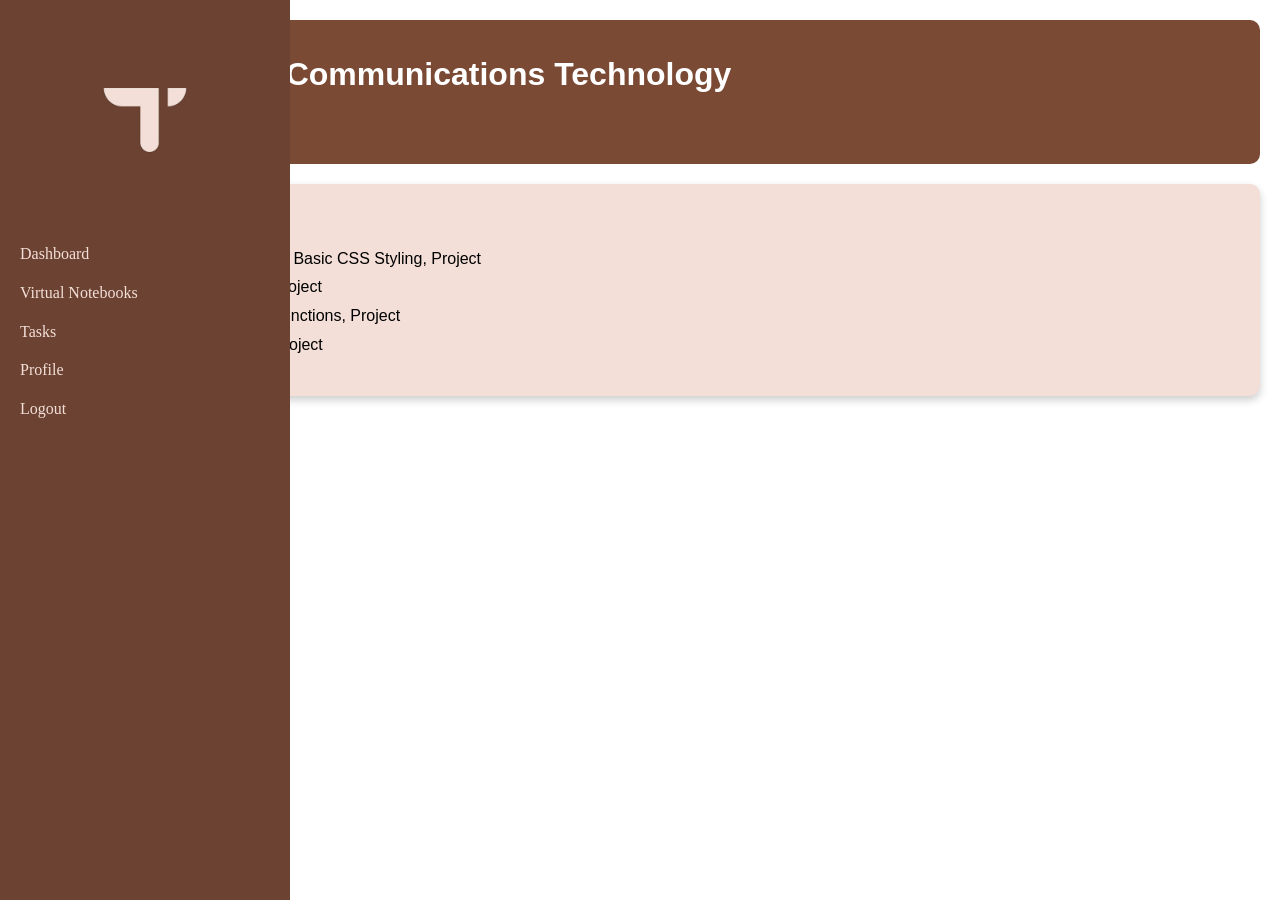
==== dashboard.html @ f498f0f8 "Update dashboard.html" ====
<!DOCTYPE html>
<html lang="en">
<head>
<meta charset="UTF-8">
<meta name="viewport" content="width=device-width, initial-scale=1.0">
<title>Dashboard</title>

<style>
    .dashboard{
    background-color: rgb(108, 67, 50);
    left: 0;
    top: 0;
    height: 100vh;
    width: 250px;
    padding: 20px;
    position: fixed;
}

.nav-link{
    color: rgb(243, 223, 216);
    font-family: 'Times New Roman';
    display: block;
    margin: 10px 0;
    text-decoration: none;
}
.nav-link:hover{
    background-color: rgba(255,255,255,0.1);
    border-radius: 5px;
    padding-left: 5px;
}

ul{
    list-style: none;
    padding: 0;
}

body {
    margin: 0;
    font-family: Arial, sans-serif;
    background-color: #ffffff; 
}

.main {
    padding: 20px;
}

.header {
    background-color: #7a4a34;
    color: white;
    padding: 15px;
    border-radius: 10px;
    margin-bottom: 20px;
}

.card {
    background-color: rgb(243, 223, 216);
    padding: 20px;
    border-radius: 10px;
    box-shadow: 0 4px 8px rgba(0,0,0,0.2);
}

.card h3 {
    margin-top: 0;
    color: #5a3829;
}

ul {
    line-height: 1.8;
}



</style>
</head>

<body>

    <nav class="dashboard">

    <center>
        <img src="TLOGO.jpg" height="200px">
    </center>

    <ul>
        <li><a class="nav-link" href="dashboard.html">Dashboard</a></li>
        <li><a class="nav-link" href="notebooks.html">Virtual Notebooks</a></li>
        <li><a class="nav-link" href="tasks.html">Tasks</a></li>
        <li><a class="nav-link" href="profile.html">Profile</a></li>
        <li><a class="nav-link" href="index.html">Logout</a></li>
    </ul>

</nav>


<div class="main">
    
    <div class="header">
        <h1>Information and Communications Technology</h1>
        <p>The Curriculum</p>
    </div>

    <div class="card">
        <h3>Quarter Work Plan</h3>
        <ul>
            <li><strong>1st Quarter:</strong> Introduction to HTML, Basic CSS Styling, Project</li>
            <li><strong>2nd Quarter:</strong> Bootstrap, Forms, Project</li>
            <li><strong>3rd Quarter:</strong> JavaScript Basics, Functions, Project</li>
            <li><strong>4th Quarter:</strong> Conditions, Loops, Project</li>
        </ul>
    </div>
</div>


</body>
</html>
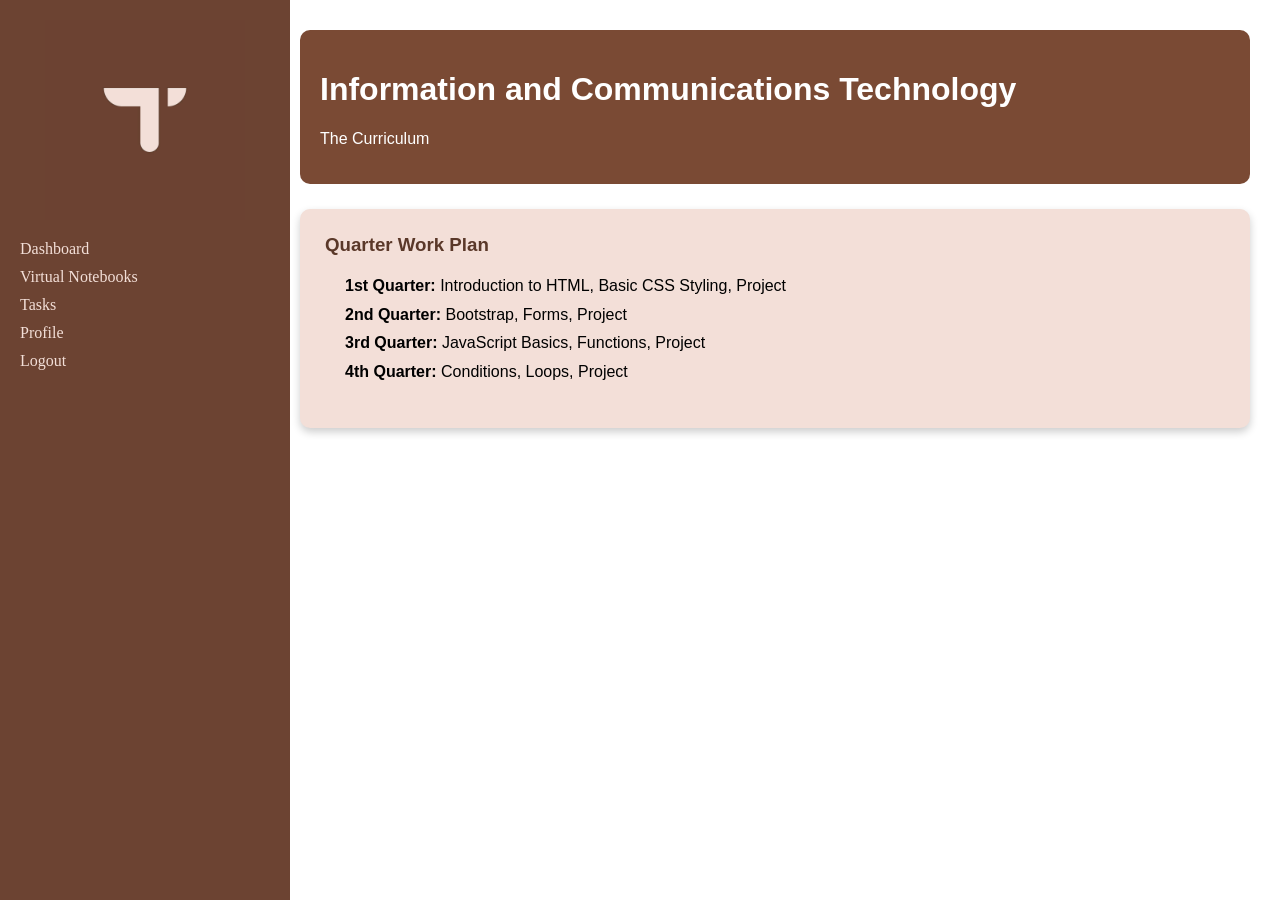
==== commit c33152af: "Update dashboard.html" ====
--- a/dashboard.html
+++ b/dashboard.html
@@ -6,7 +6,7 @@
 <title>Dashboard</title>
 
 <style>
-    .dashboard{
+.dashboard{
     background-color: rgb(108, 67, 50);
     left: 0;
     top: 0;
@@ -26,7 +26,7 @@
 .nav-link:hover{
     background-color: rgba(255,255,255,0.1);
     border-radius: 5px;
-    padding-left: 5px;
+    padding-left: 8px; /* smoother spacing */
 }
 
 ul{
@@ -34,42 +34,43 @@
     padding: 0;
 }
 
-body {
+body{
     margin: 0;
     font-family: Arial, sans-serif;
     background-color: #ffffff; 
 }
 
-.main {
-    padding: 20px;
+
+.main{
+    margin-left: 270px; /* pushes content beside sidebar */
+    padding: 30px;
 }
 
-.header {
+.header{
     background-color: #7a4a34;
     color: white;
-    padding: 15px;
+    padding: 20px;
     border-radius: 10px;
-    margin-bottom: 20px;
+    margin-bottom: 25px;
 }
 
-.card {
+.card{
     background-color: rgb(243, 223, 216);
-    padding: 20px;
+    padding: 25px;
     border-radius: 10px;
     box-shadow: 0 4px 8px rgba(0,0,0,0.2);
 }
 
-.card h3 {
+.card h3{
     margin-top: 0;
+    margin-bottom: 10px;
     color: #5a3829;
 }
 
-ul {
+.card ul{
     line-height: 1.8;
+    padding-left: 20px;
 }
-
-
-
 </style>
 </head>
 
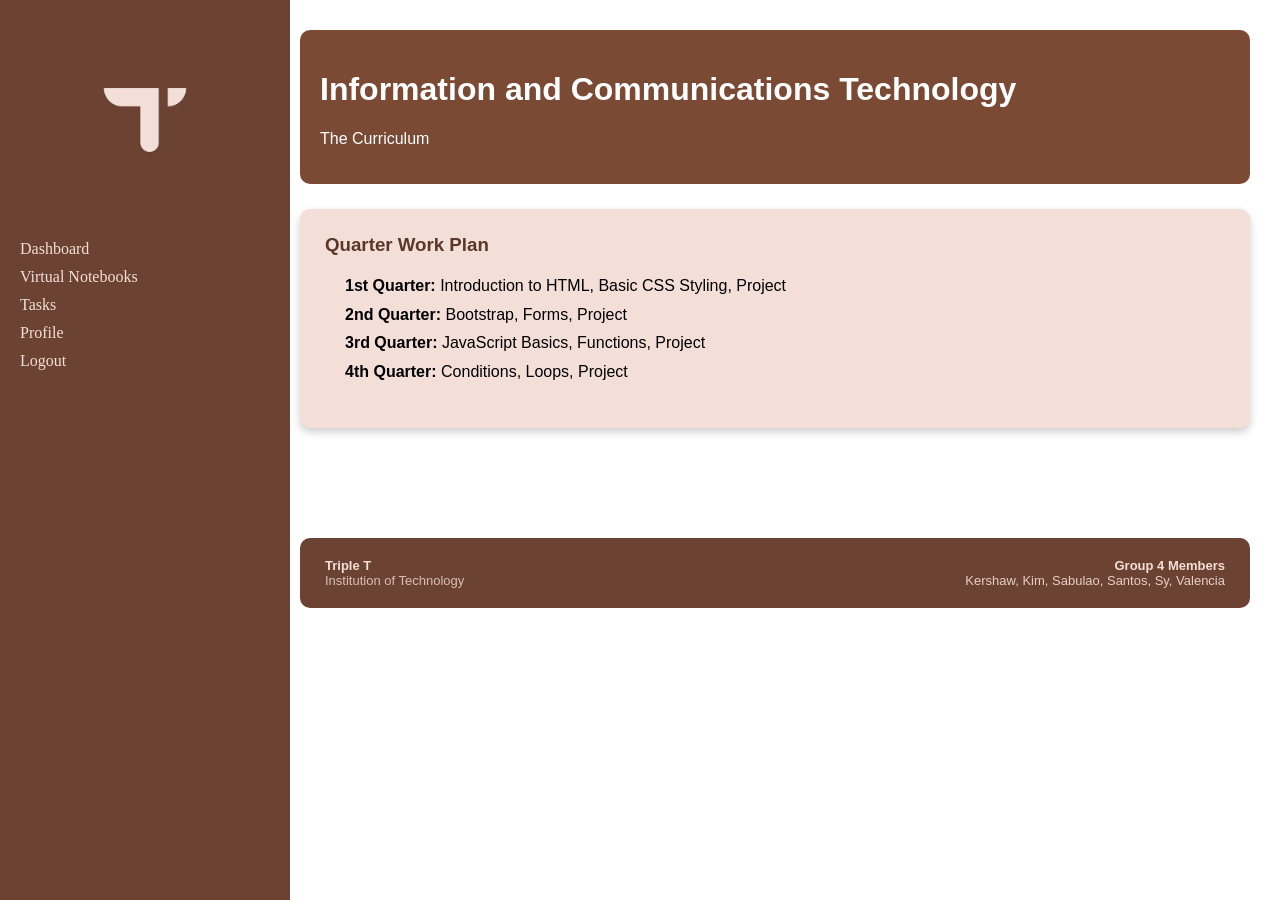
==== commit 8c7f3ef9: "Update dashboard.html" ====
--- a/dashboard.html
+++ b/dashboard.html
@@ -110,6 +110,35 @@
         </ul>
     </div>
 </div>
+       <footer style="
+  margin-left: 300px;
+  margin-right: 30px;
+  margin-top: 80px;
+  padding: 20px 25px;
+  background: rgb(108, 67, 50);
+  color: rgb(243, 223, 216);
+  border-radius: 10px;
+  font-family: Arial, sans-serif;
+  font-size: 13px;
+">
+
+  <div style="display: flex; justify-content: space-between; flex-wrap: wrap; gap: 15px; align-items: center;">
+
+   
+    <div>
+      <strong>Triple T</strong><br>
+      <span style="opacity: 0.8;">Institution of Technology
+      </span>
+    </div>
+
+    <div style="text-align: right;">
+      <div style="font-weight: bold;">Group  4 Members</div>
+      <div style="opacity: 0.9;">Kershaw, Kim, Sabulao, Santos, Sy, Valencia</div>
+    </div>
+
+  </div>
+
+</footer>
 
 
 </body>
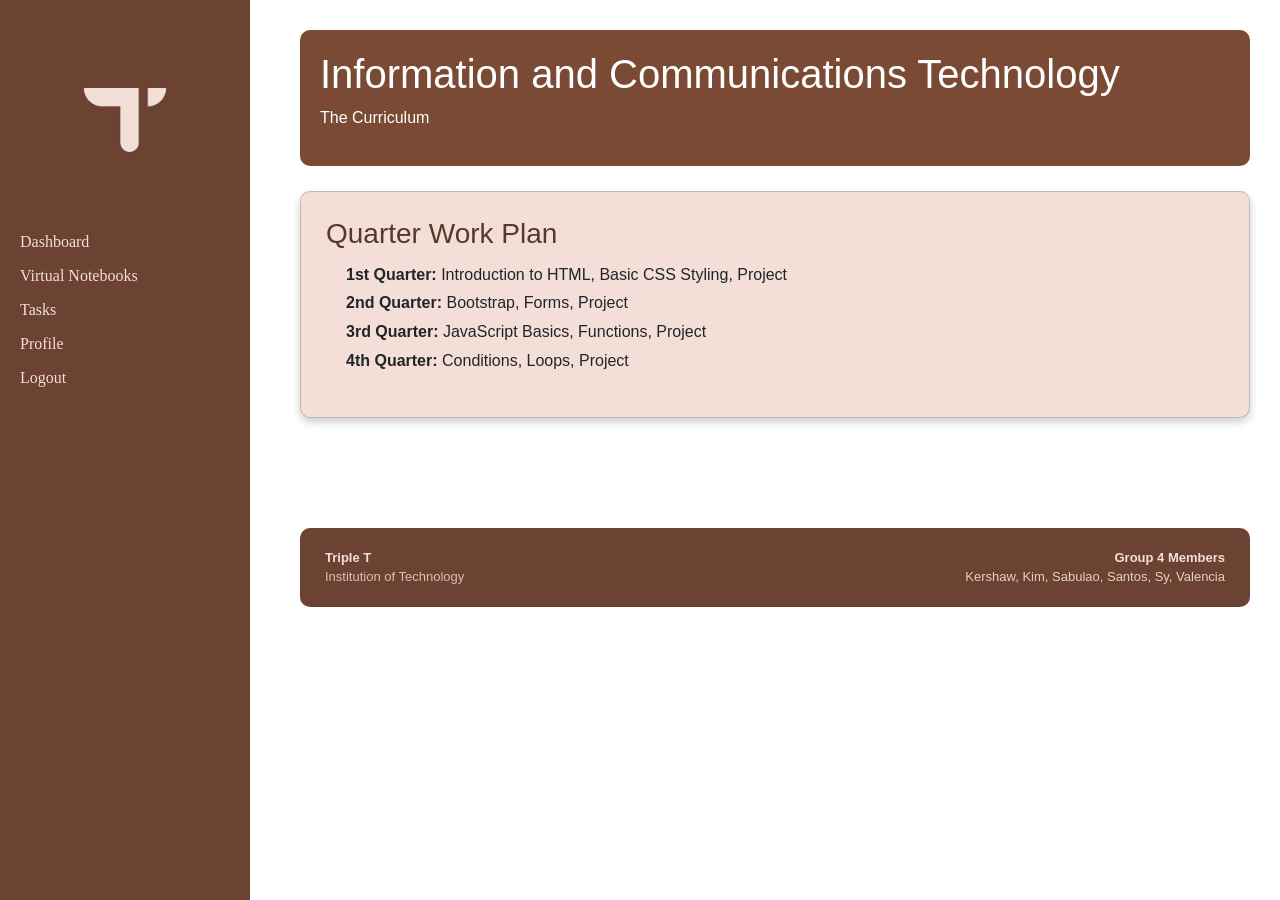
==== commit a1421155: "Update dashboard.html" ====
--- a/dashboard.html
+++ b/dashboard.html
@@ -4,6 +4,7 @@
 <meta charset="UTF-8">
 <meta name="viewport" content="width=device-width, initial-scale=1.0">
 <title>Dashboard</title>
+    <link href="https://cdn.jsdelivr.net/npm/bootstrap@5.3.3/dist/css/bootstrap.min.css" rel="stylesheet">
 
 <style>
 .dashboard{
@@ -140,6 +141,6 @@
 
 </footer>
 
-
+<script src="https://cdn.jsdelivr.net/npm/bootstrap@5.3.3/dist/js/bootstrap.bundle.min.js"></script>
 </body>
 </html>
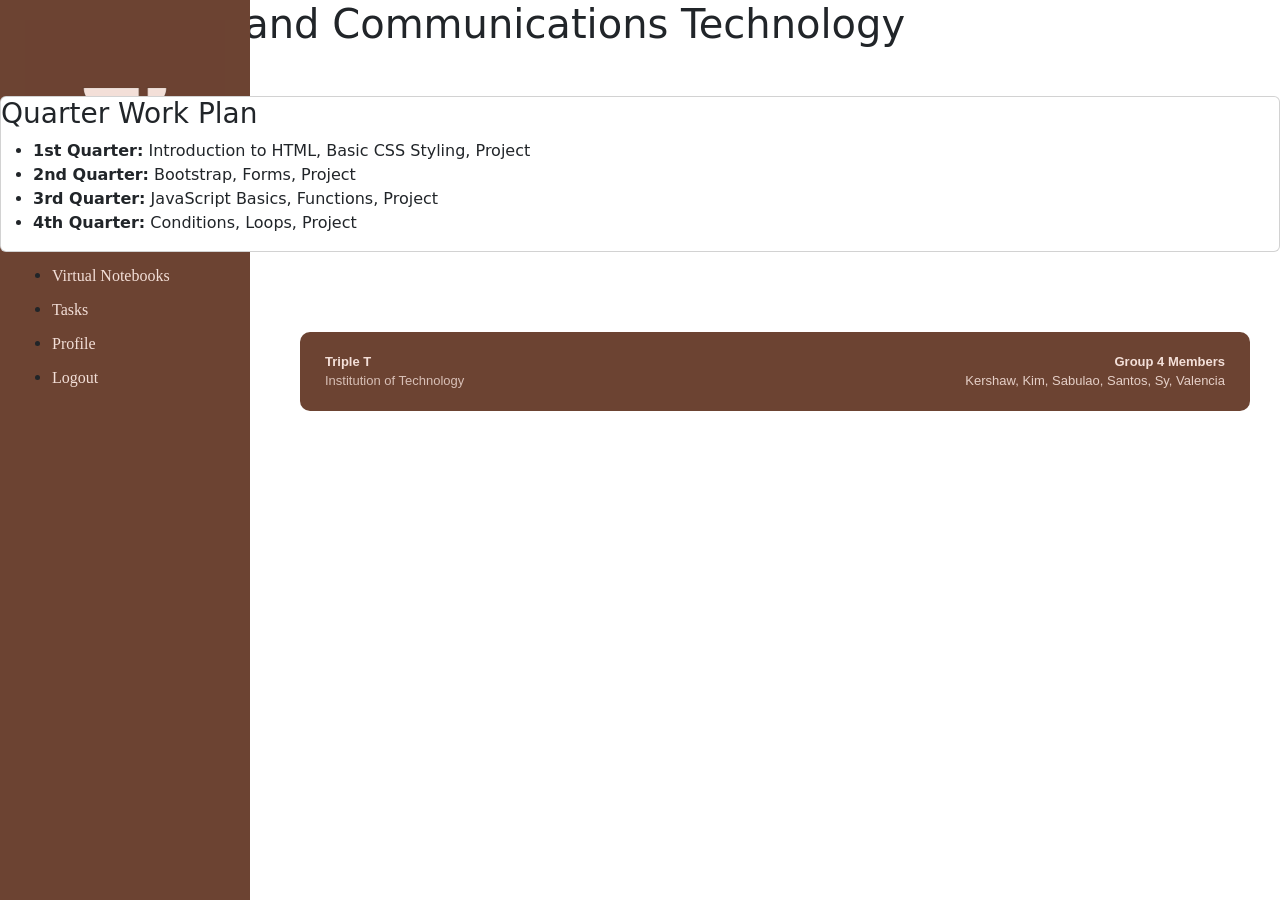
==== commit 4ec277e8: "Update dashboard.html" ====
--- a/dashboard.html
+++ b/dashboard.html
@@ -27,8 +27,7 @@
 .nav-link:hover{
     background-color: rgba(255,255,255,0.1);
     border-radius: 5px;
-    padding-left: 8px; /* smoother spacing */
-}
+    padding-left: 8px; 
 
 ul{
     list-style: none;
@@ -43,7 +42,7 @@
 
 
 .main{
-    margin-left: 270px; /* pushes content beside sidebar */
+    margin-left: 270px; 
     padding: 30px;
 }
 
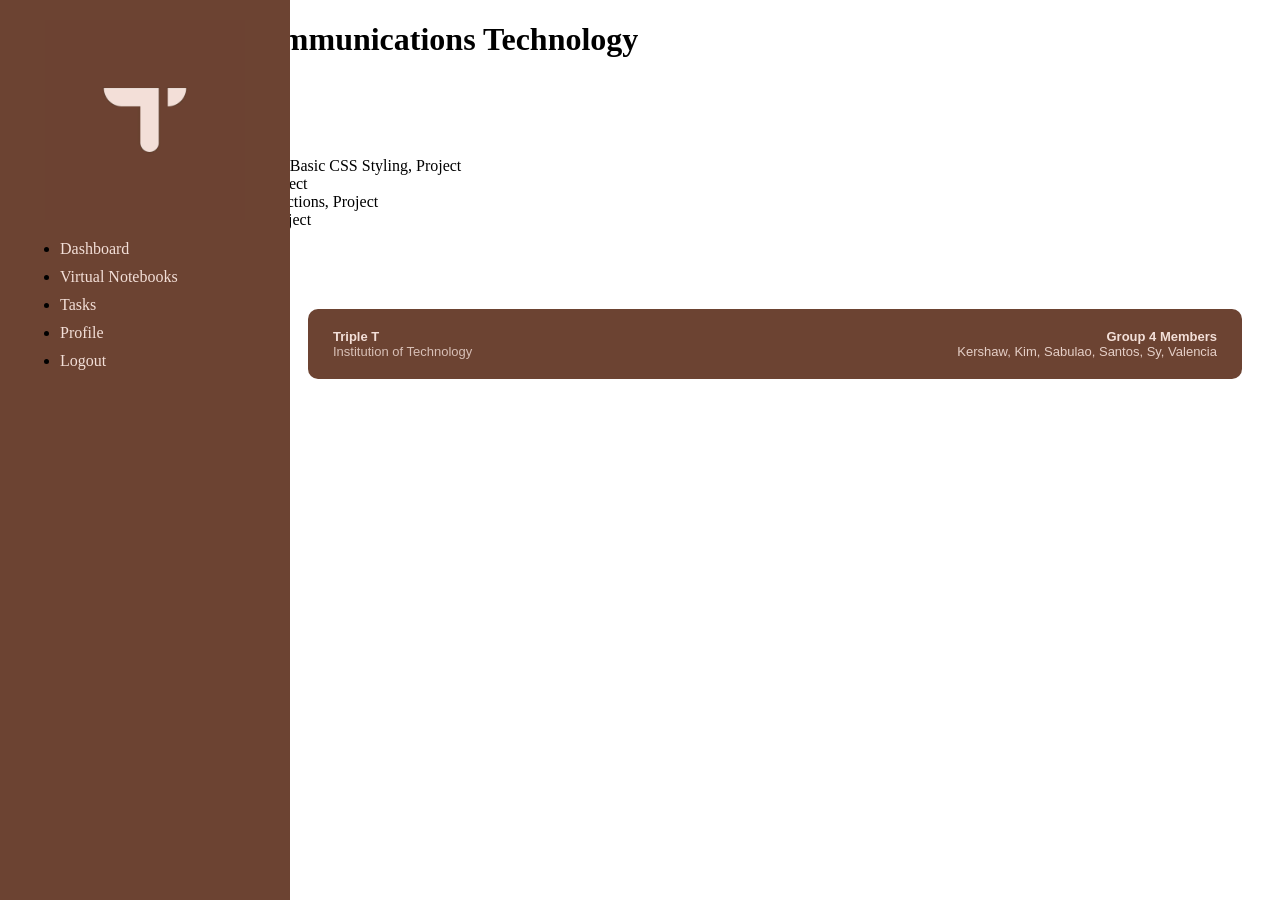
==== commit cc4fecbd: "Update dashboard.html" ====
--- a/dashboard.html
+++ b/dashboard.html
@@ -4,7 +4,7 @@
 <meta charset="UTF-8">
 <meta name="viewport" content="width=device-width, initial-scale=1.0">
 <title>Dashboard</title>
-    <link href="https://cdn.jsdelivr.net/npm/bootstrap@5.3.3/dist/css/bootstrap.min.css" rel="stylesheet">
+ 
 
 <style>
 .dashboard{
@@ -140,6 +140,6 @@
 
 </footer>
 
-<script src="https://cdn.jsdelivr.net/npm/bootstrap@5.3.3/dist/js/bootstrap.bundle.min.js"></script>
+
 </body>
 </html>
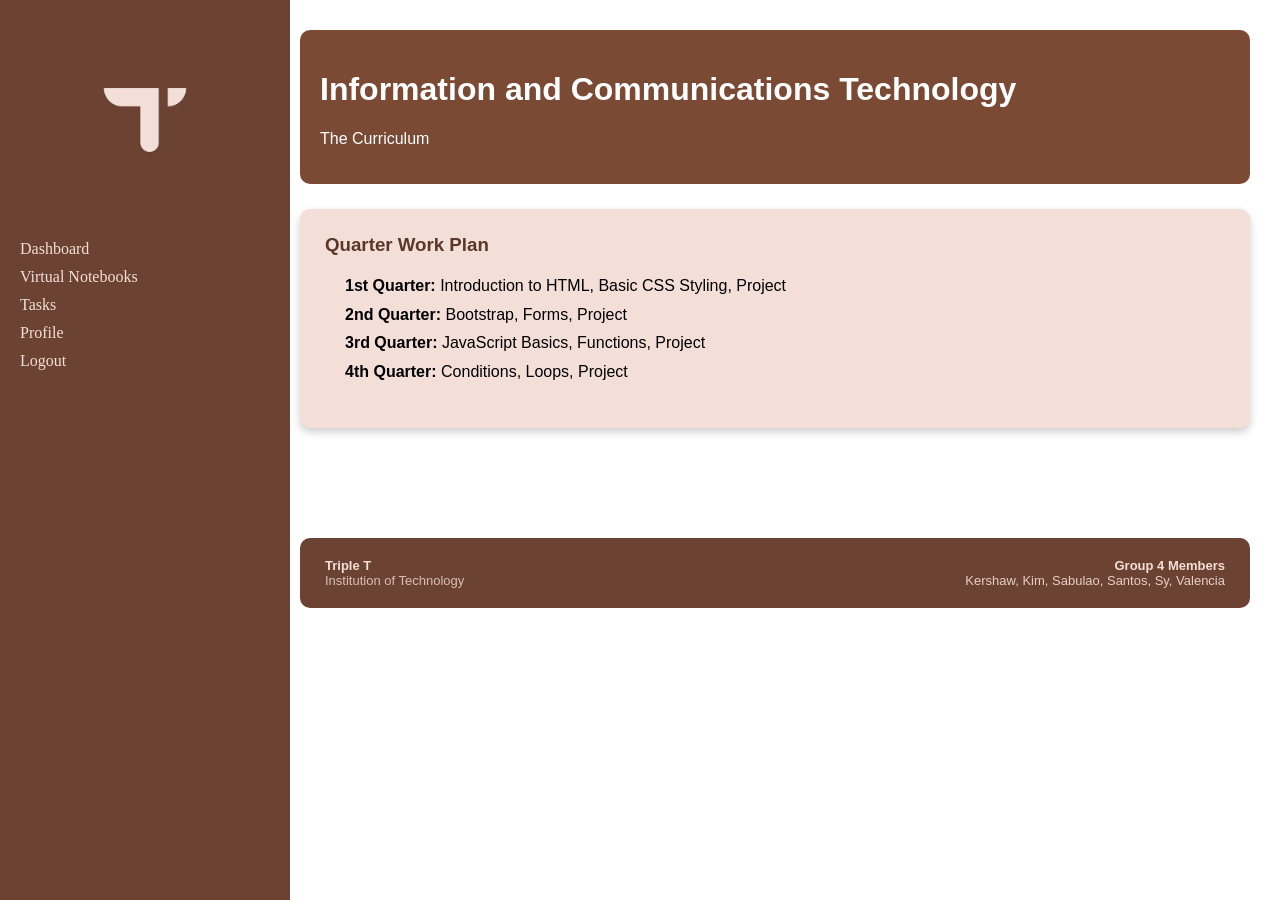
==== commit ae3a3cce: "Update dashboard.html" ====
--- a/dashboard.html
+++ b/dashboard.html
@@ -4,7 +4,6 @@
 <meta charset="UTF-8">
 <meta name="viewport" content="width=device-width, initial-scale=1.0">
 <title>Dashboard</title>
- 
 
 <style>
 .dashboard{
@@ -28,6 +27,7 @@
     background-color: rgba(255,255,255,0.1);
     border-radius: 5px;
     padding-left: 8px; 
+}
 
 ul{
     list-style: none;
@@ -42,7 +42,7 @@
 
 
 .main{
-    margin-left: 270px; 
+    margin-left: 270px;
     padding: 30px;
 }
 
@@ -110,7 +110,7 @@
         </ul>
     </div>
 </div>
-       <footer style="
+   <footer style="
   margin-left: 300px;
   margin-right: 30px;
   margin-top: 80px;
@@ -140,6 +140,5 @@
 
 </footer>
 
-
 </body>
 </html>
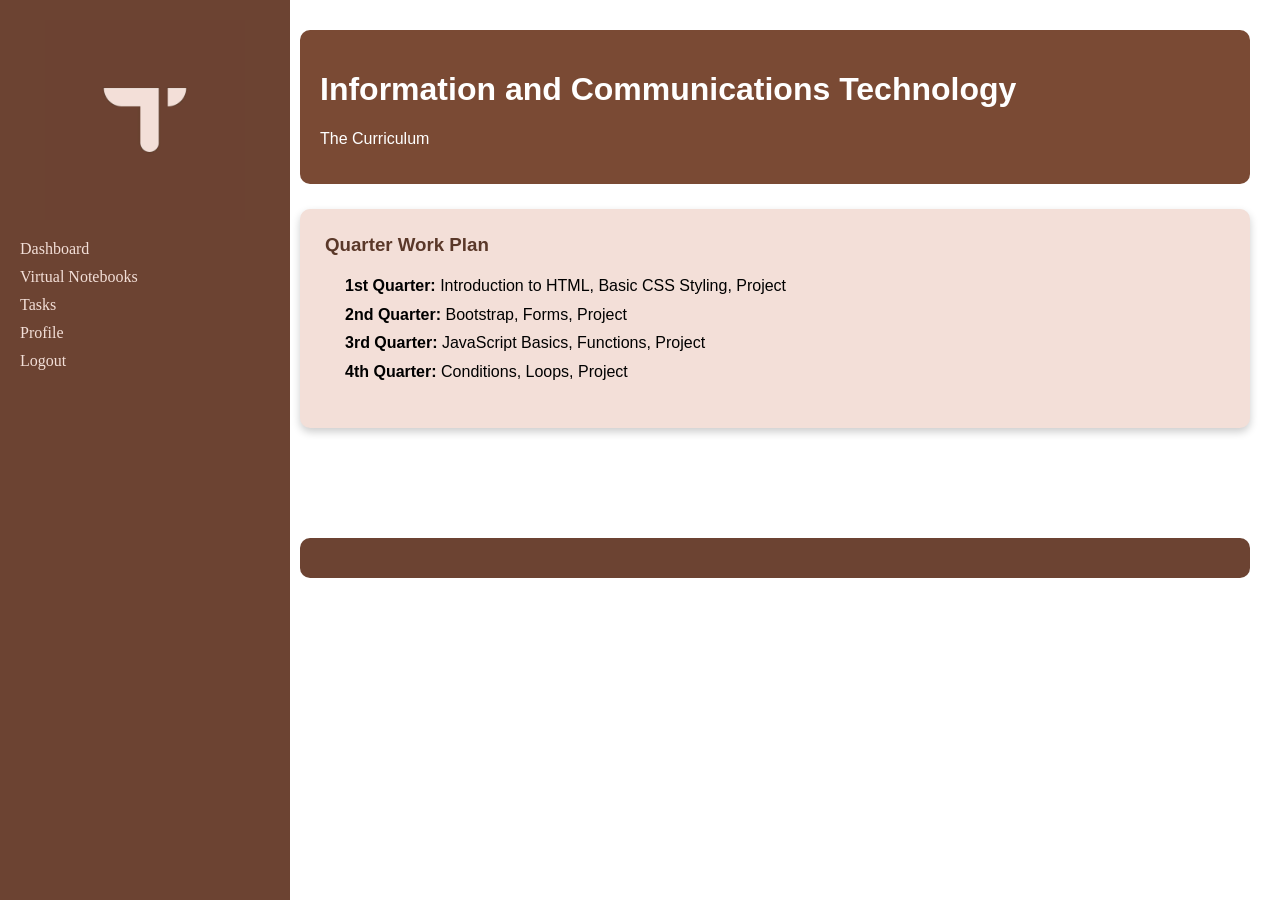
==== commit fbfccd1c: "Update dashboard.html" ====
--- a/dashboard.html
+++ b/dashboard.html
@@ -122,23 +122,5 @@
   font-size: 13px;
 ">
 
-  <div style="display: flex; justify-content: space-between; flex-wrap: wrap; gap: 15px; align-items: center;">
-
-   
-    <div>
-      <strong>Triple T</strong><br>
-      <span style="opacity: 0.8;">Institution of Technology
-      </span>
-    </div>
-
-    <div style="text-align: right;">
-      <div style="font-weight: bold;">Group  4 Members</div>
-      <div style="opacity: 0.9;">Kershaw, Kim, Sabulao, Santos, Sy, Valencia</div>
-    </div>
-
-  </div>
-
-</footer>
-
 </body>
 </html>
